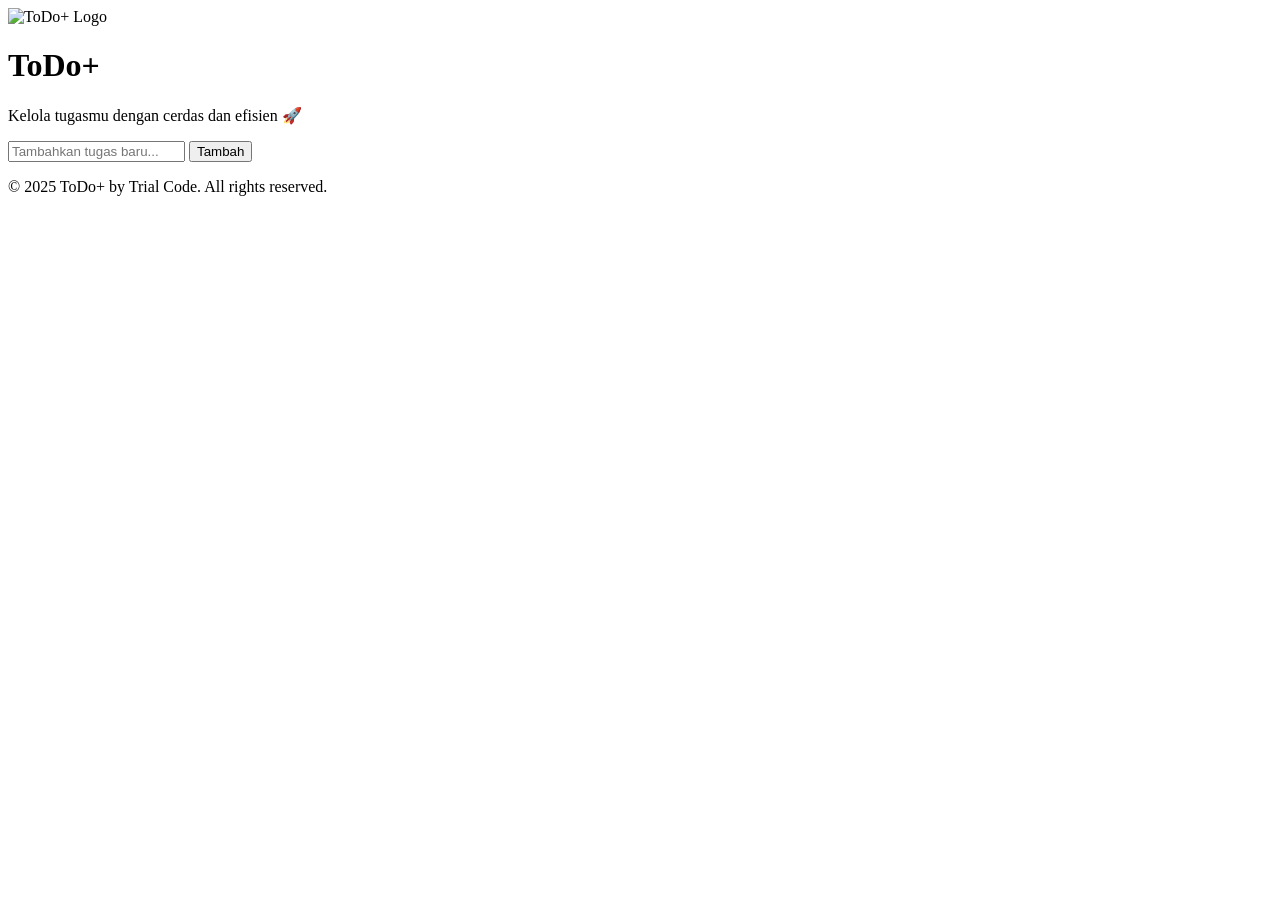
==== projects1.html @ a883ca6b "evaluasi2" ====
<!DOCTYPE html>
<html lang="id">
<head>
  <meta charset="UTF-8" />
  <meta name="viewport" content="width=device-width, initial-scale=1.0" />
  <title>ToDo+ | Productivity Simplified</title>
  <link rel="stylesheet" href="projects/style.css" />
</head>
<body>
  <header>
    <img src="assets/log.png" alt="ToDo+ Logo" class="logo">
    <h1>ToDo+</h1>
    <p>Kelola tugasmu dengan cerdas dan efisien 🚀</p>
  </header>

  <main>
    <section class="todo-container">
      <div class="input-section">
        <input type="text" id="taskInput" placeholder="Tambahkan tugas baru..." />
        <button id="addTaskBtn">Tambah</button>
      </div>

      <ul id="taskList"></ul>
    </section>
  </main>

  <footer>
    <p>© 2025 ToDo+ by Trial Code. All rights reserved.</p>
  </footer>

  <script src="projects/scrip.js"></script>
</body>
</html>
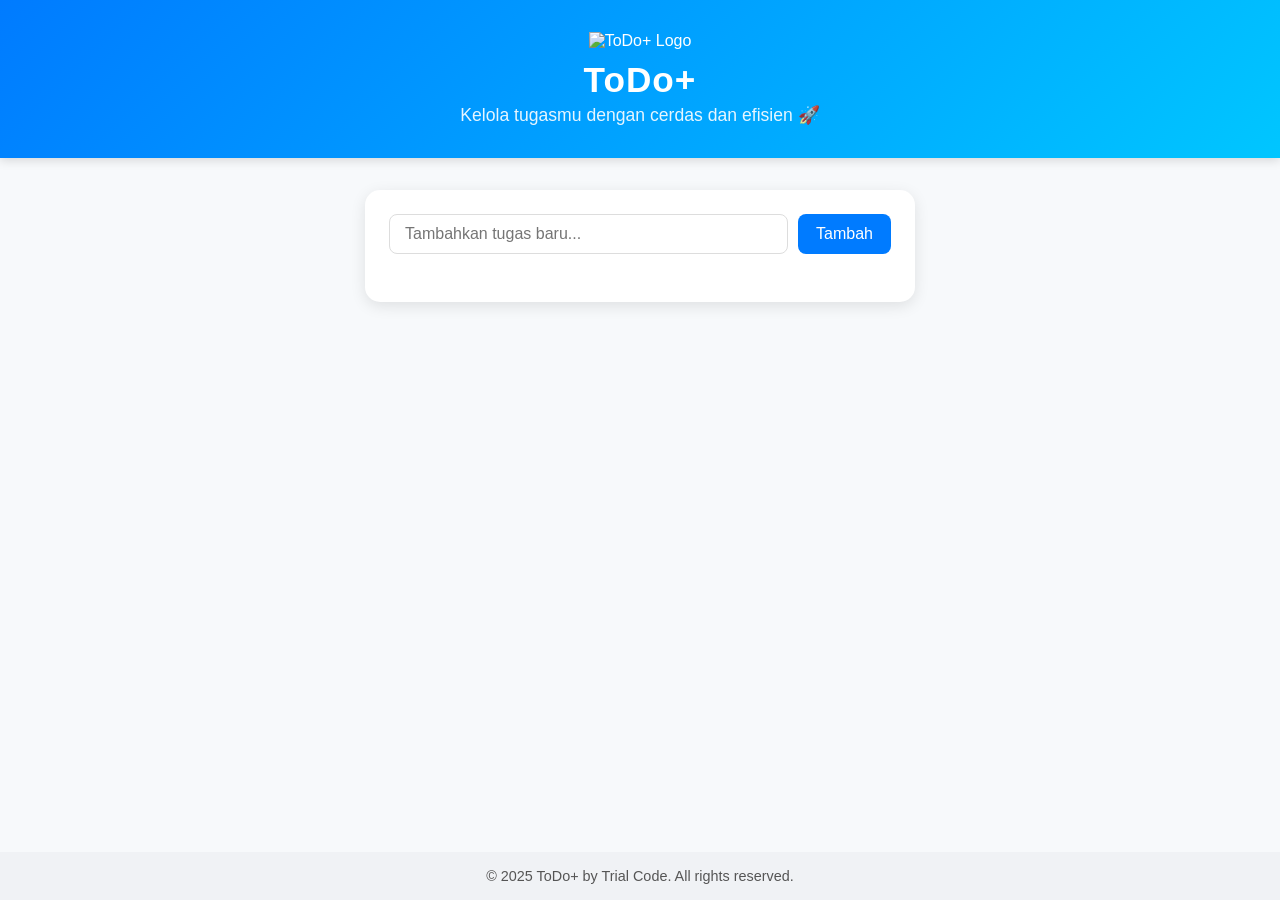
==== commit 808a2ea9: "project2" ====
--- a/projects1.html
+++ b/projects1.html
@@ -4,7 +4,7 @@
   <meta charset="UTF-8" />
   <meta name="viewport" content="width=device-width, initial-scale=1.0" />
   <title>ToDo+ | Productivity Simplified</title>
-  <link rel="stylesheet" href="projects/style.css" />
+  <link rel="stylesheet" href="style1.css" />
 </head>
 <body>
   <header>
--- a/style1.css
+++ b/style1.css
@@ -0,0 +1,152 @@
+/* ==== STYLE1.CSS ==== */
+
+/* Reset dasar */
+* {
+  margin: 0;
+  padding: 0;
+  box-sizing: border-box;
+  font-family: "Poppins", sans-serif;
+}
+
+body {
+  background: #f7f9fb;
+  color: #222;
+  display: flex;
+  flex-direction: column;
+  min-height: 100vh;
+}
+
+/* ===== HEADER ===== */
+header {
+  text-align: center;
+  background: linear-gradient(135deg, #007bff, #00c6ff);
+  color: white;
+  padding: 2rem 1rem;
+  box-shadow: 0 2px 10px rgba(0, 0, 0, 0.15);
+}
+
+header .logo {
+  width: 80px;
+  height: 80px;
+  margin-bottom: 10px;
+}
+
+header h1 {
+  font-size: 2.2rem;
+  letter-spacing: 1px;
+}
+
+header p {
+  font-size: 1.1rem;
+  margin-top: 5px;
+  opacity: 0.9;
+}
+
+/* ===== TO-DO CONTAINER ===== */
+.todo-container {
+  background: white;
+  max-width: 550px;
+  margin: 2rem auto;
+  border-radius: 15px;
+  box-shadow: 0 4px 15px rgba(0, 0, 0, 0.1);
+  padding: 1.5rem;
+}
+
+.input-section {
+  display: flex;
+  gap: 10px;
+  margin-bottom: 1.5rem;
+}
+
+.input-section input {
+  flex: 1;
+  padding: 10px 15px;
+  border-radius: 8px;
+  border: 1px solid #ddd;
+  font-size: 1rem;
+  transition: 0.2s ease;
+}
+
+.input-section input:focus {
+  border-color: #007bff;
+  outline: none;
+  box-shadow: 0 0 5px rgba(0, 123, 255, 0.3);
+}
+
+.input-section button {
+  background: #007bff;
+  color: white;
+  border: none;
+  padding: 10px 18px;
+  border-radius: 8px;
+  font-size: 1rem;
+  cursor: pointer;
+  transition: background 0.3s ease;
+}
+
+.input-section button:hover {
+  background: #0056b3;
+}
+
+/* ===== TASK LIST ===== */
+#taskList {
+  list-style: none;
+}
+
+#taskList li {
+  background: #f2f5f7;
+  margin-bottom: 10px;
+  padding: 12px 15px;
+  border-radius: 8px;
+  display: flex;
+  justify-content: space-between;
+  align-items: center;
+  transition: 0.3s ease;
+}
+
+#taskList li.completed {
+  text-decoration: line-through;
+  color: gray;
+  opacity: 0.6;
+}
+
+#taskList li button {
+  background: #ff5252;
+  color: white;
+  border: none;
+  padding: 6px 10px;
+  border-radius: 5px;
+  cursor: pointer;
+  transition: background 0.3s ease;
+}
+
+#taskList li button:hover {
+  background: #e84141;
+}
+
+/* ===== FOOTER ===== */
+footer {
+  text-align: center;
+  padding: 1rem;
+  font-size: 0.9rem;
+  color: #555;
+  margin-top: auto;
+  background: #f0f2f5;
+}
+
+/* ===== RESPONSIVE ===== */
+@media (max-width: 600px) {
+  header h1 {
+    font-size: 1.7rem;
+  }
+
+  .todo-container {
+    margin: 1rem;
+    padding: 1rem;
+  }
+
+  .input-section button {
+    padding: 10px;
+    font-size: 0.9rem;
+  }
+}
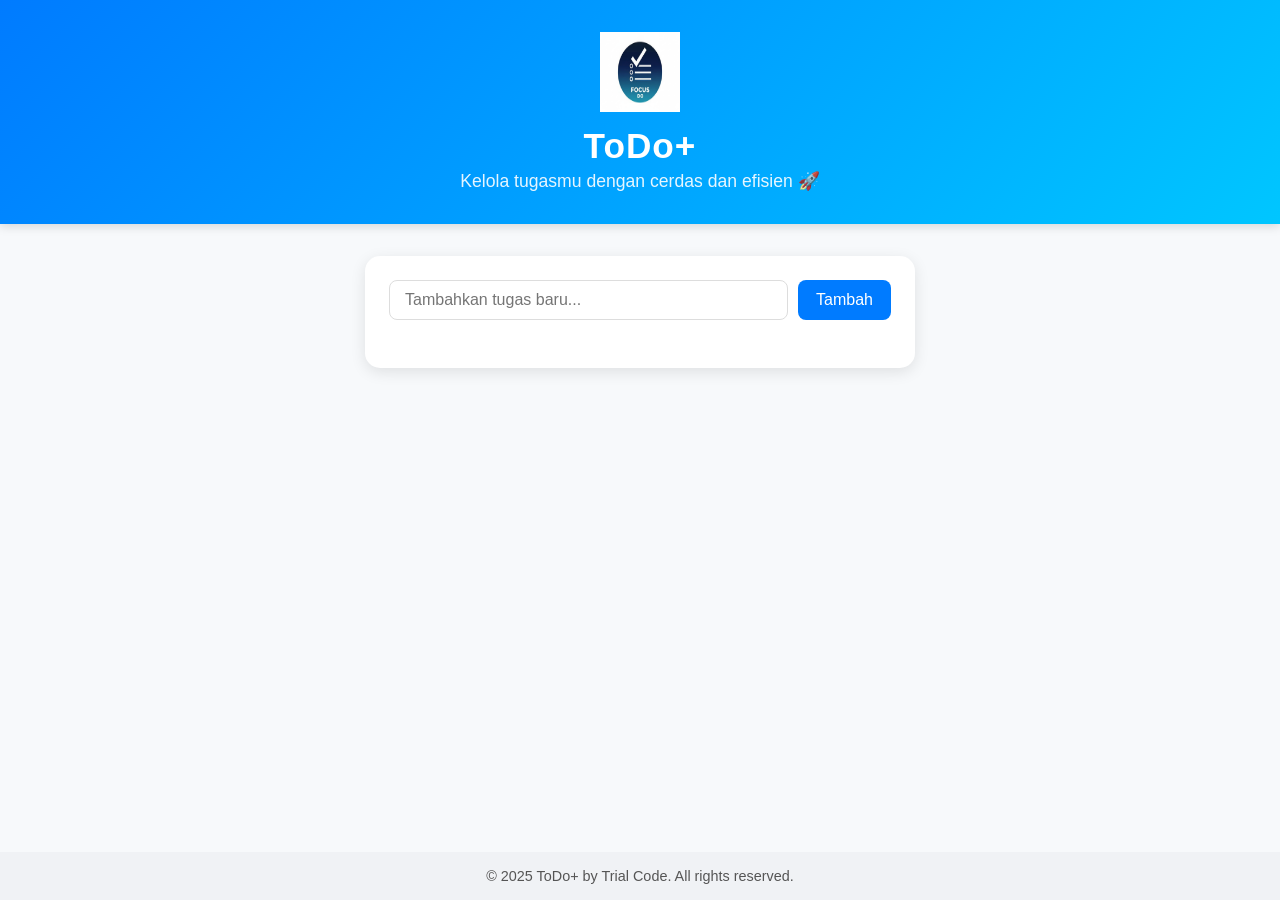
==== commit 715b1f19: "selesai" ====
--- a/projects1.html
+++ b/projects1.html
@@ -8,7 +8,7 @@
 </head>
 <body>
   <header>
-    <img src="assets/log.png" alt="ToDo+ Logo" class="logo">
+    <img src="assets/logo1.jpg" alt="ToDo+ Logo" class="logo">
     <h1>ToDo+</h1>
     <p>Kelola tugasmu dengan cerdas dan efisien 🚀</p>
   </header>
